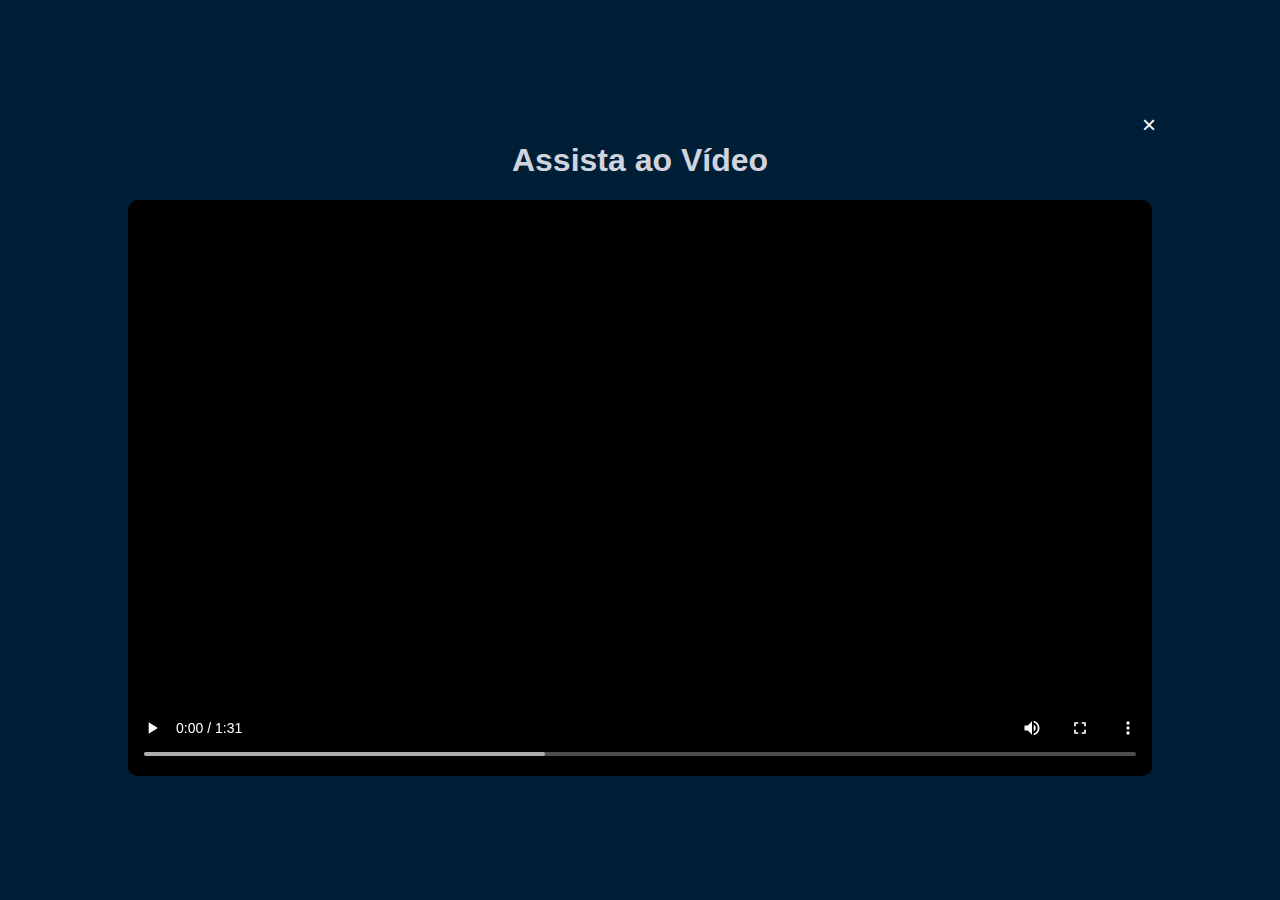
==== video.html @ e4b84b01 "Add files via upload" ====
<!DOCTYPE html>
<html lang="pt-BR">
<head>
    <meta charset="UTF-8">
    <meta name="viewport" content="width=device-width, initial-scale=1.0">
    <title>Vídeo</title>
    <style>
        body {

            font-family: 'Poppins',sans-serif;
            display: flex;
            justify-content: center;
            align-items: center;
            height: 100vh;
            margin: 0;
            background-color: #001E36; /* Fundo escuro */
            color: #D0D4DF; /* Texto claro */
        }

        .container {
            position: relative;
            text-align: center;
            background-color: #001E36; /* Fundo do container escuro */
            padding: 20px;
            border-radius: 10px;
            box-shadow:#001E36;
            max-width: 80%;
            margin: 0 auto;
        }

        video {
            max-width: 100%;
            border-radius: 10px;
            box-shadow:#001E36;
        }

        .close-btn {
            position: absolute;
            top: 10px;
            right: 10px;
            background: none;
            border: none;
            color: #fff;
            font-size: 24px;
            cursor: pointer;
        }

        .close-btn:hover {
            color: #f00; /* Muda a cor do ícone ao passar o mouse */
        }
    </style>
</head>
<body>
    <div class="container">
        <button class="close-btn" onclick="window.close();">&times;</button>
        <h1>Assista ao Vídeo</h1>
        <video id="videoPlayer" controls autoplay>
            <source src="images/vejacomofunciona.mp4" type="video/mp4">
            Seu navegador não suporta o elemento de vídeo.
        </video>
    </div>

    <script>
        // Fechar a página após a reprodução do vídeo
        document.getElementById('videoPlayer').addEventListener('ended', function() {
            window.close();
        });
    </script>
</body>
</html>
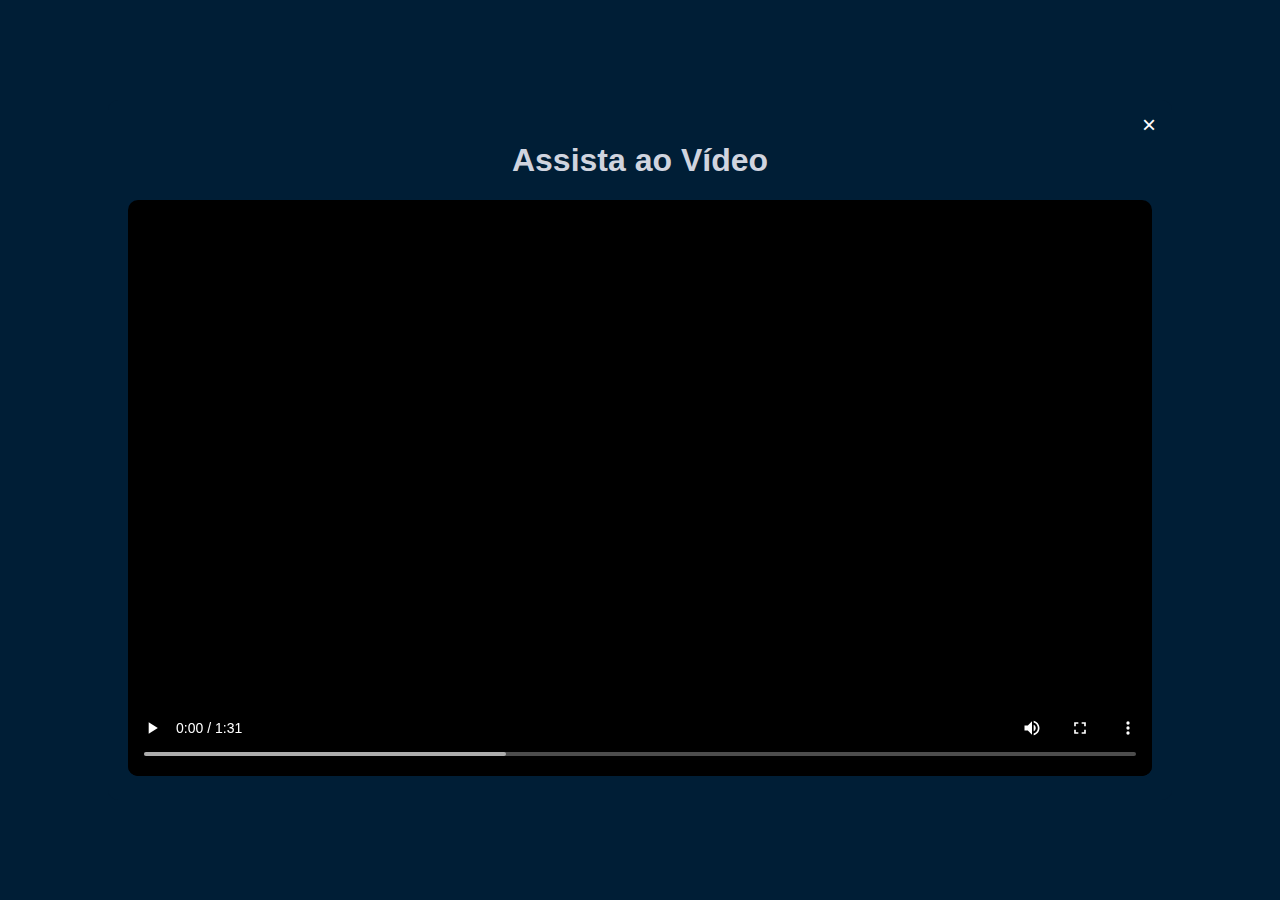
==== commit 68d548af: "Add files via upload" ====
--- a/video.html
+++ b/video.html
@@ -65,6 +65,20 @@
         document.getElementById('videoPlayer').addEventListener('ended', function() {
             window.close();
         });
+
+         // Bloquear o clique com o botão direito
+         document.addEventListener('contextmenu', function(e) {
+            e.preventDefault();
+            alert("Copyright Visedu© 2024 todos os direitos reservados.");
+        });
+
+        // Bloquear atalhos como Ctrl+C e Ctrl+U
+        document.addEventListener('keydown', function(e) {
+            if (e.ctrlKey && (e.key === 'c' || e.key === 'u' || e.key === 's' || e.key === 'p')) {
+                e.preventDefault();
+                alert("Copyright Visedu© 2024 todos os direitos reservados.");
+            }
+        });
     </script>
 </body>
 </html>
